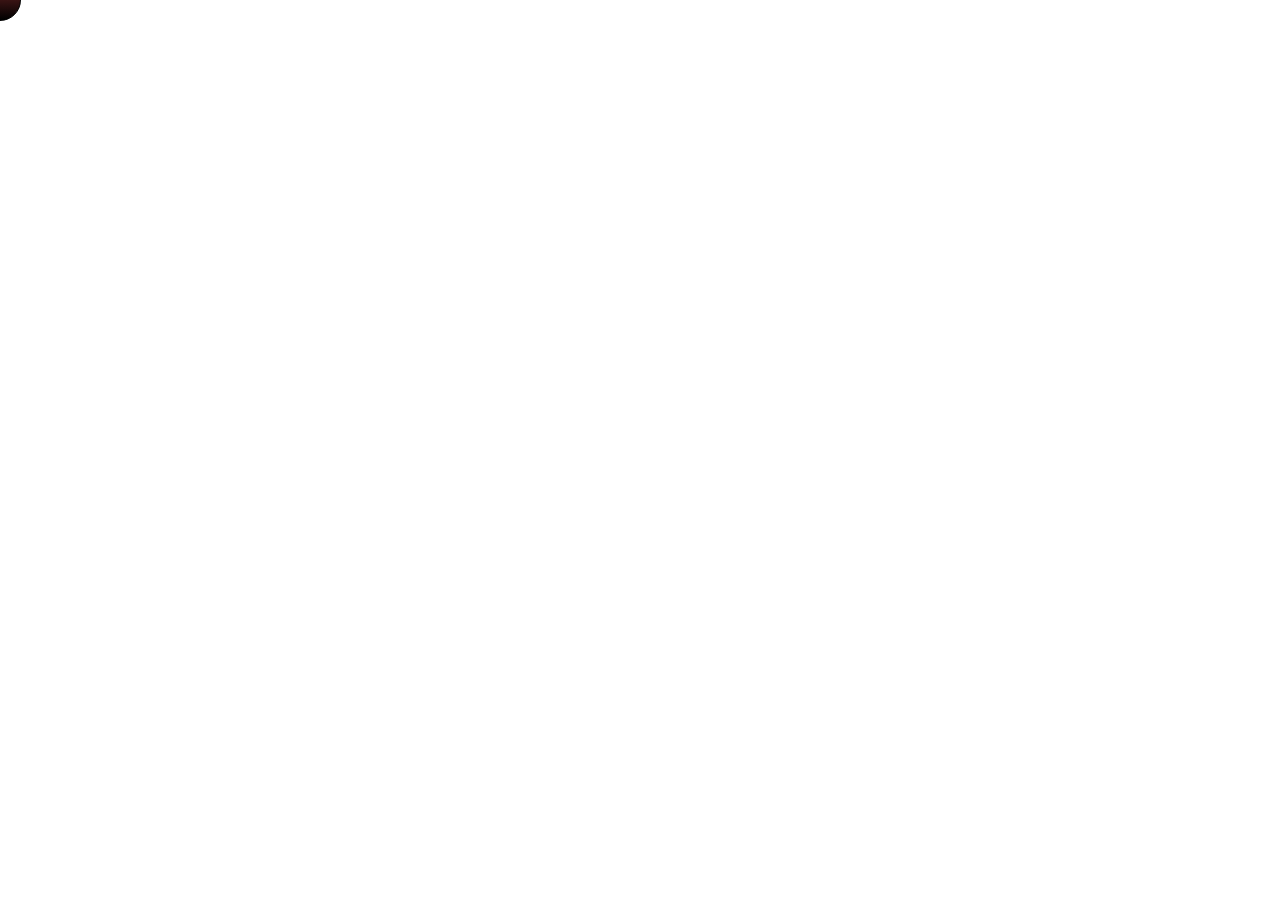
==== index.html @ a8ed0c5b "new file" ====
<!DOCTYPE html>
<html lang="en">
<head>
    <meta charset="UTF-8">
    <meta name="viewport" content="width=device-width, initial-scale=1.0">
    <title>Document</title>
    <link rel="stylesheet" href="./css/style.css">
</head>
<body>
    <div class="cursor">
    </div>
    <script src="./js/mouse.js"></script>
</body>
</html>
---- css/style.css ----
*{
    margin: 0;
    padding: 0;
}
.cursor{
    height: 40px;
    width: 40px;
    background: linear-gradient(rgb(115, 39, 39),black);
    border-radius: 50%;
    border: 1px solid black;
    position: absolute;
    /* margin: 100px; */
    pointer-events: none;
    transform: translate(-50%,-50%);
    

}
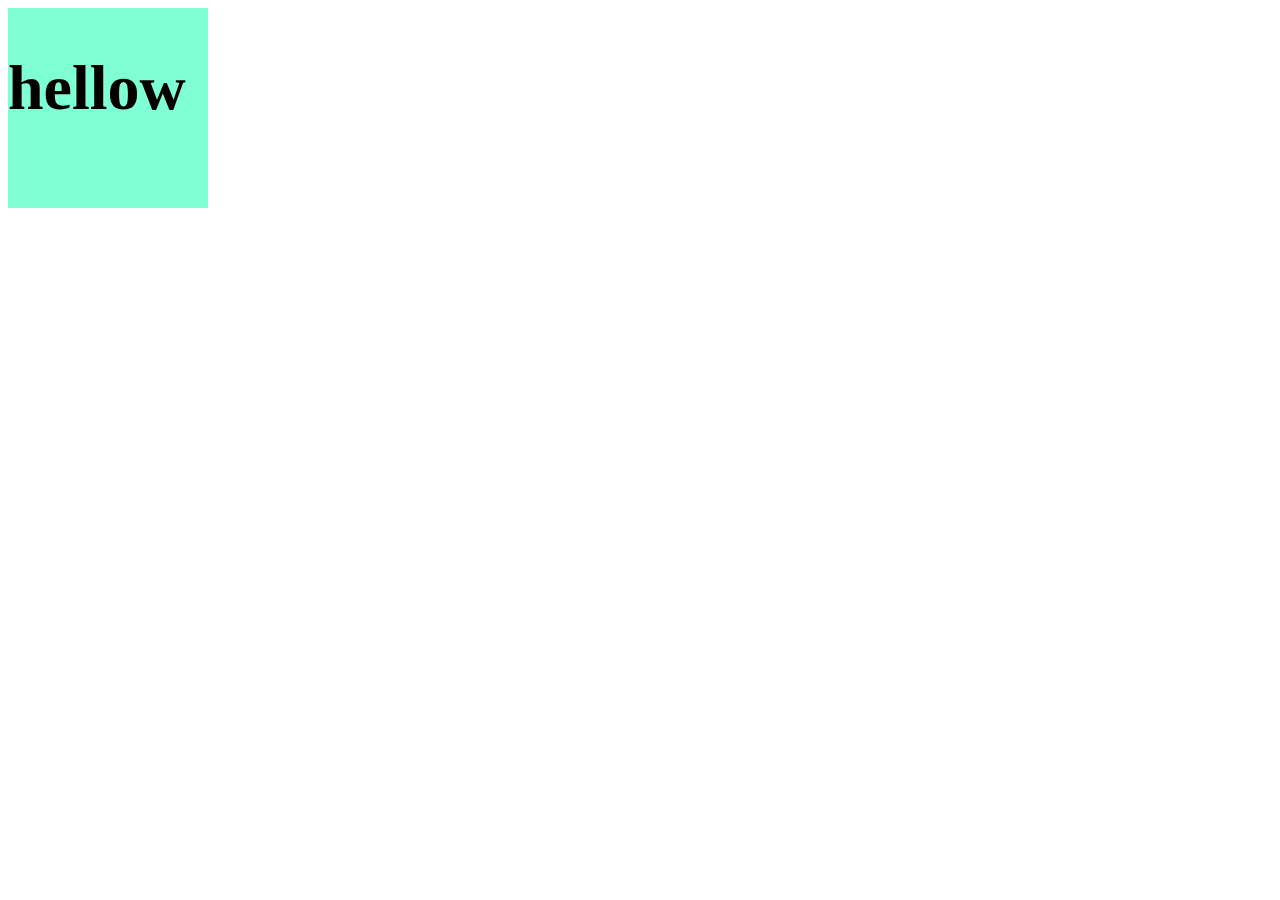
==== commit bf212637: "file added" ====
--- a/index.html
+++ b/index.html
@@ -4,11 +4,14 @@
     <meta charset="UTF-8">
     <meta name="viewport" content="width=device-width, initial-scale=1.0">
     <title>Document</title>
-    <link rel="stylesheet" href="./css/style.css">
+    <link rel="stylesheet" href="/css/style.css">
 </head>
 <body>
-    <div class="cursor">
+    <div class="anime">
+
+    <h1>hellow</h1>
     </div>
-    <script src="./js/mouse.js"></script>
+    
+    
 </body>
 </html>--- a/css/style.css
+++ b/css/style.css
@@ -1,17 +1,20 @@
-*{
-    margin: 0;
-    padding: 0;
+.anime{
+    width: 200px;
+    height: 200px;
+    background-color: aquamarine;
+    animation-name: anime;
+    animation-duration: 8s;
+    animation-iteration-count: infinite;
+    position: absolute;
+    font-size: xx-large;
+    
+    
 }
-.cursor{
-    height: 40px;
-    width: 40px;
-    background: linear-gradient(rgb(115, 39, 39),black);
-    border-radius: 50%;
-    border: 1px solid black;
-    position: absolute;
-    /* margin: 100px; */
-    pointer-events: none;
-    transform: translate(-50%,-50%);
-    
 
+@keyframes anime{
+ 0%{background-color: aquamarine;color: rgb(251, 247, 247); left: 0%;top: 0%;} 
+ 25%{background-color: black;left: 30%;color: aliceblue;  top: 0%;}
+ 50%{background-color: rgb(152, 170, 20);color: chartreuse;  left: 30%;top: 30%;}
+ 75%{background-color: brown;left:0% ;top: 30%;}
+ 100%{background-color: aquamarine;left: 0%;top: 0%;}
 }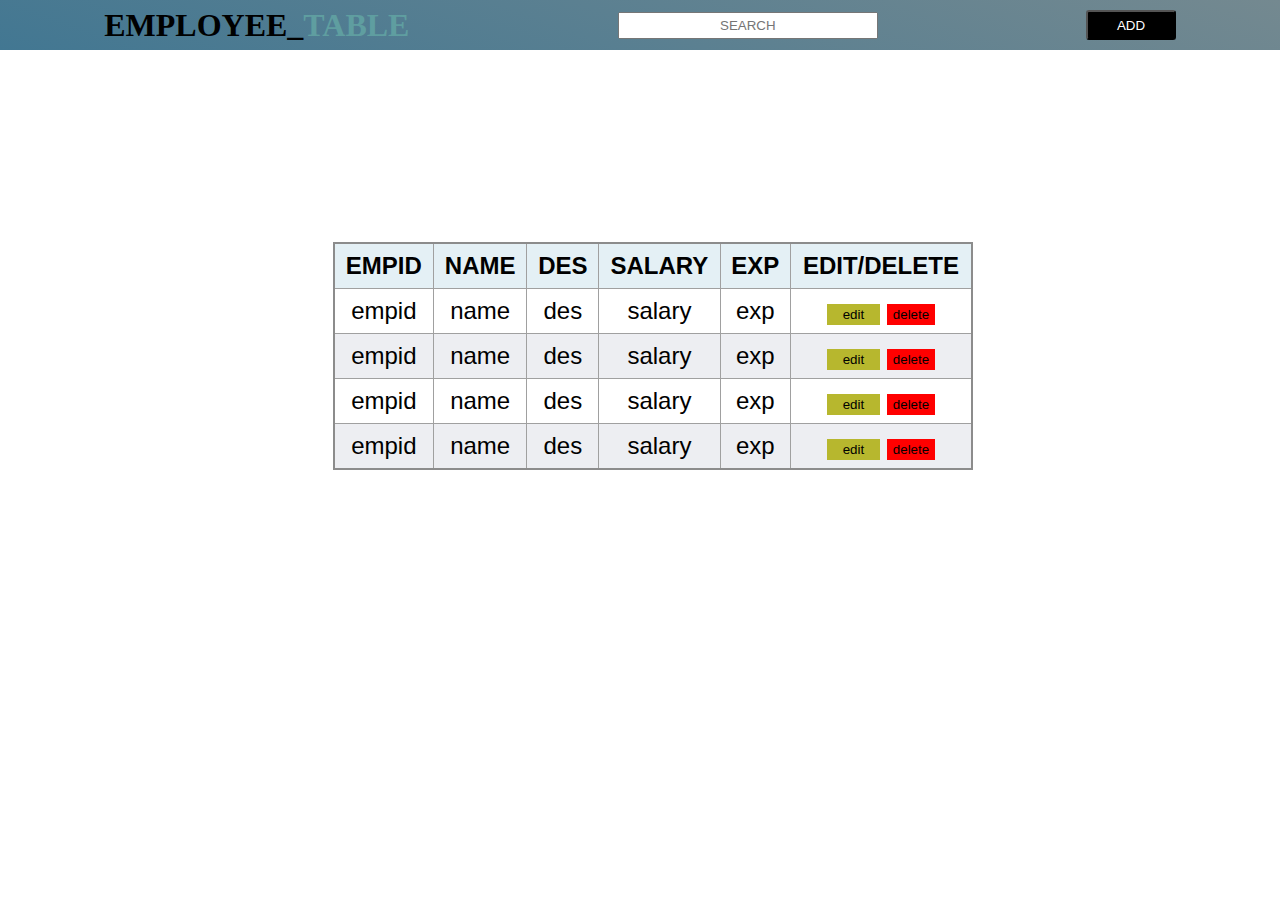
==== commit 376cf4bf: "new project" ====
--- a/index.html
+++ b/index.html
@@ -3,15 +3,76 @@
 <head>
     <meta charset="UTF-8">
     <meta name="viewport" content="width=device-width, initial-scale=1.0">
-    <title>Document</title>
-    <link rel="stylesheet" href="/css/style.css">
+    <title>index</title>
+    <link rel="stylesheet" href="./css/index.css">
 </head>
 <body>
-    <div class="anime">
+    <div class="main">
+   <!-- nav starts -->
+        <div class="nav">
+            <h1>EMPLOYEE_<span id="htable">TABLE</span></h1>
+            <input type="text" id="search" placeholder="SEARCH">
+            <button id="btn1"><a href="./pages/add.html">ADD</a></button>
+        </div>
+  <!-- nav end -->
 
-    <h1>hellow</h1>
+  <!-- table start -->
+   <table id="table">
+    <thead>
+        <tr>
+            <th scope="col">EMPID</th>
+            <th scope="col">NAME</th>
+            <th scope="col">DES</th>
+            <th scope="col">SALARY</th>
+            <th scope="col">EXP</th>
+            <th scope="col">EDIT/DELETE</th>
+
+        </tr>
+    </thead>
+    <tbody>
+        <tr>
+            <td>empid</td>
+            <td>name</td>
+            <td>des</td>
+            <td>salary</td>
+            <td>exp</td>
+            <td><span><button id="edit"><a href="#">edit</a></button></span>
+                <span><button id="dele"><a href="#">delete</a></button></span></td>
+        </tr>
+        <tr>
+            <td>empid</td>
+            <td>name</td>
+            <td>des</td>
+            <td>salary</td>
+            <td>exp</td>
+            <td><span><button id="edit"><a href="./pages/edit.html">edit</a></button></span>
+                <span><button id="dele"><a href="#">delete</a></button></span></td>
+        </tr>
+        <tr>
+            <td>empid</td>
+            <td>name</td>
+            <td>des</td>
+            <td>salary</td>
+            <td>exp</td>
+            <td><span><button id="edit"><a href="./pages/edit.html">edit</a></button></span>
+                <span><button id="dele"><a href="#">delete</a></button></span></td>
+        </tr>
+        <tr>
+            <td>empid</td>
+            <td>name</td>
+            <td>des</td>
+            <td>salary</td>
+            <td>exp</td>
+            <td><span><button id="edit"><a href="./pages/edit.html">edit</a></button></span>
+                <span><button id="dele"><a href="#">delete</a></button></span></td>
+        </tr>
+
+    </tbody>
+   </table>
+   <!-- table end -->
+     
+   
     </div>
-    
-    
+    <script src="./js/display.js"></script>
 </body>
 </html>--- a/css/index.css
+++ b/css/index.css
@@ -0,0 +1,85 @@
+*{
+    margin: 0px;
+    padding: 0px;
+}
+/* nav */
+.nav{
+    background: linear-gradient(380deg,rgb(66, 119, 146),rgb(116, 137, 144));
+    height: 50px;
+    width: 100%;
+    display: flex;
+    justify-content: space-around;
+    align-items: center;
+
+}
+#htable{
+  color: cadetblue;
+}
+a{
+    text-decoration: none;
+    color: white;
+}
+#btn1{
+    background: black;
+    width: 7%;
+    height: 30px;
+    /* max-width: 90px; */
+    border-radius: 3px;
+    /* padding: 10px 0px; */
+}
+#search{
+    text-align: center;
+    width: 20%;
+    height: 23px;
+}
+/* nav end */
+
+/* table start */
+table {
+    margin: 10%;
+    margin-left: 26%;
+    margin-top: 15%;
+    width: 50%;
+    border-collapse: collapse;
+    border: 2px solid rgb(140 140 140);
+    font-family: sans-serif;
+    font-size: 1.5rem;
+    letter-spacing: 0px;
+  }
+  thead{
+  background-color: rgb(228 240 245);
+}
+th,td {
+  border: 1px solid rgb(160 160 160);
+  padding: 8px 10px;
+}
+
+td
+/* :last-of-type  */
+{
+  text-align: center;
+}
+
+tbody > tr:nth-of-type(even) {
+  background-color: rgb(237 238 242);
+}
+#edit{
+  padding: 3px 16px;
+  background-color: rgb(183, 183, 46);
+  border: none;
+}
+#edit>a{
+  color: black;
+
+}
+#dele{
+  padding: 3px 6px;
+  background-color: red;
+  border: none;
+
+}
+#dele>a{
+  color: black;
+
+}
+/* table end */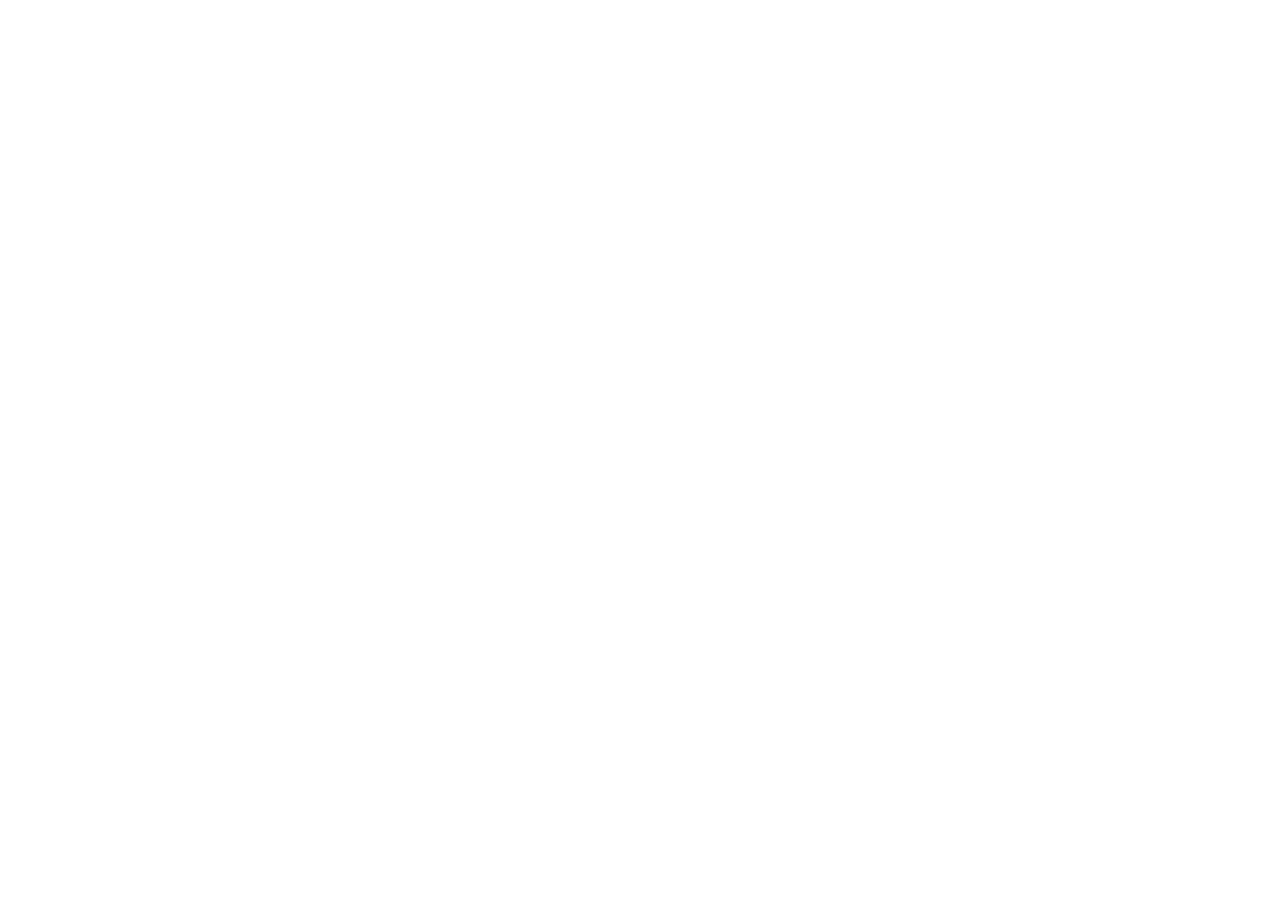
==== commit d4909191: "old files are updated" ====
--- a/index.html
+++ b/index.html
@@ -3,76 +3,42 @@
 <head>
     <meta charset="UTF-8">
     <meta name="viewport" content="width=device-width, initial-scale=1.0">
-    <title>index</title>
-    <link rel="stylesheet" href="./css/index.css">
+    <title>Document</title>
+    <link rel="stylesheet" href="./js/dom.js">
 </head>
 <body>
-    <div class="main">
-   <!-- nav starts -->
-        <div class="nav">
-            <h1>EMPLOYEE_<span id="htable">TABLE</span></h1>
-            <input type="text" id="search" placeholder="SEARCH">
-            <button id="btn1"><a href="./pages/add.html">ADD</a></button>
-        </div>
-  <!-- nav end -->
+    <!-- <input type="text" class="fname" placeholder="fname">
+    <input type="text" class="lname" placeholder="lname">
+    <input type="text" class="age" placeholder="age"> -->
 
-  <!-- table start -->
-   <table id="table">
-    <thead>
-        <tr>
-            <th scope="col">EMPID</th>
-            <th scope="col">NAME</th>
-            <th scope="col">DES</th>
-            <th scope="col">SALARY</th>
-            <th scope="col">EXP</th>
-            <th scope="col">EDIT/DELETE</th>
+    <!-- <div id="main">
 
-        </tr>
-    </thead>
-    <tbody>
-        <tr>
-            <td>empid</td>
-            <td>name</td>
-            <td>des</td>
-            <td>salary</td>
-            <td>exp</td>
-            <td><span><button id="edit"><a href="#">edit</a></button></span>
-                <span><button id="dele"><a href="#">delete</a></button></span></td>
-        </tr>
-        <tr>
-            <td>empid</td>
-            <td>name</td>
-            <td>des</td>
-            <td>salary</td>
-            <td>exp</td>
-            <td><span><button id="edit"><a href="./pages/edit.html">edit</a></button></span>
-                <span><button id="dele"><a href="#">delete</a></button></span></td>
-        </tr>
-        <tr>
-            <td>empid</td>
-            <td>name</td>
-            <td>des</td>
-            <td>salary</td>
-            <td>exp</td>
-            <td><span><button id="edit"><a href="./pages/edit.html">edit</a></button></span>
-                <span><button id="dele"><a href="#">delete</a></button></span></td>
-        </tr>
-        <tr>
-            <td>empid</td>
-            <td>name</td>
-            <td>des</td>
-            <td>salary</td>
-            <td>exp</td>
-            <td><span><button id="edit"><a href="./pages/edit.html">edit</a></button></span>
-                <span><button id="dele"><a href="#">delete</a></button></span></td>
-        </tr>
+    </div> -->
 
-    </tbody>
-   </table>
-   <!-- table end -->
-     
-   
-    </div>
-    <script src="./js/display.js"></script>
+
+    <!-- <h1 class="ma">hello</h1>
+      -->
+
+      <!-- <div id="asd">
+        <h1 id="mm"></h1>
+      </div> -->
+
+    <!-- -------------------------------------------------------------------------------------------------------------------- -->
+
+     <!-- <div id="main">
+
+     </div> -->
+<!-- ------------------------------------------------------------------------ -->
+ <!-- hello printing function -->
+<!-- <div id="id"></div>
+<button id="click" onclick="clickme()" style="border: none;background-color: blueviolet;border-radius: 5px;color: white;padding: 5px 10px;">submit</button> -->
+<!-- ----------------------------------------------------------------------- -->
+<!-- function to print sqrt of given num -->
+<!-- <input type="text" id="sqr" placeholder="enter number">
+<button id="click" onclick="clickme()" style="border:none;padding: 10px 20px;background-color: aquamarine;color: black;">submit</button>
+<h1 id="result"></h1> -->
+
+
+    <script src="./java script/another array functions.js"></script>
 </body>
 </html>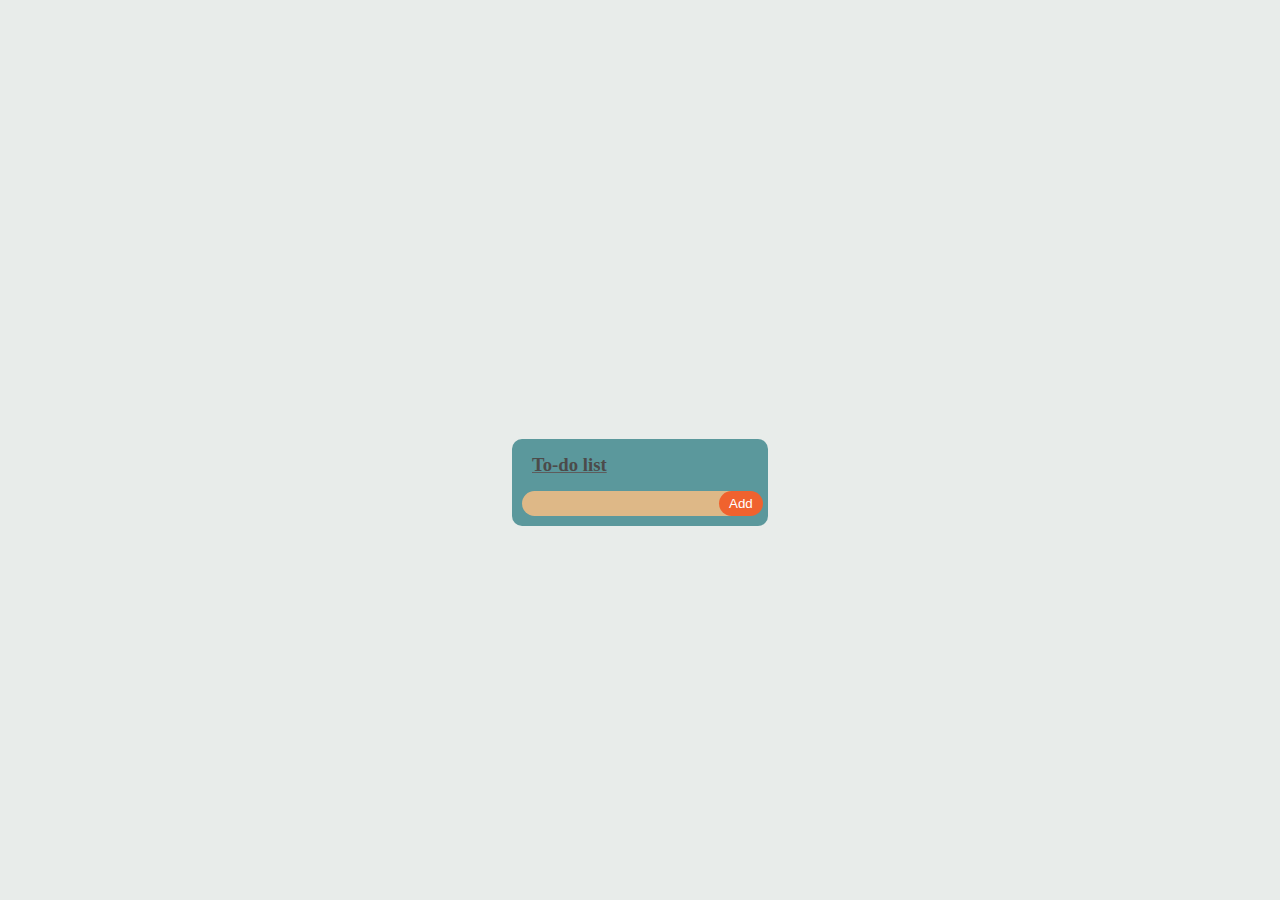
==== commit 9293fe04: "first commit" ====
--- a/index.html
+++ b/index.html
@@ -3,42 +3,26 @@
 <head>
     <meta charset="UTF-8">
     <meta name="viewport" content="width=device-width, initial-scale=1.0">
-    <title>Document</title>
-    <link rel="stylesheet" href="./js/dom.js">
+    <title>todo list</title>
+    <link rel="stylesheet" href="./index.css">
 </head>
 <body>
-    <!-- <input type="text" class="fname" placeholder="fname">
-    <input type="text" class="lname" placeholder="lname">
-    <input type="text" class="age" placeholder="age"> -->
-
-    <!-- <div id="main">
-
-    </div> -->
+   <div class="container">
+    <div class="input">
+        <h3>To-do list</h3>
+        <div class="row">
+            <input type="text" class="txt" id="txt">
+            <button class="btn" onclick="addTask()">Add</button>
+        </div>
+            <ul class="list" id="list">
+                <!-- <li>task 1</li>
+                <li>task 2</li>
+                <li>task 2</li> -->
+            </ul>
+    </div>
+   </div> 
 
 
-    <!-- <h1 class="ma">hello</h1>
-      -->
-
-      <!-- <div id="asd">
-        <h1 id="mm"></h1>
-      </div> -->
-
-    <!-- -------------------------------------------------------------------------------------------------------------------- -->
-
-     <!-- <div id="main">
-
-     </div> -->
-<!-- ------------------------------------------------------------------------ -->
- <!-- hello printing function -->
-<!-- <div id="id"></div>
-<button id="click" onclick="clickme()" style="border: none;background-color: blueviolet;border-radius: 5px;color: white;padding: 5px 10px;">submit</button> -->
-<!-- ----------------------------------------------------------------------- -->
-<!-- function to print sqrt of given num -->
-<!-- <input type="text" id="sqr" placeholder="enter number">
-<button id="click" onclick="clickme()" style="border:none;padding: 10px 20px;background-color: aquamarine;color: black;">submit</button>
-<h1 id="result"></h1> -->
-
-
-    <script src="./java script/another array functions.js"></script>
+   <script src="index.js"></script>
 </body>
 </html>--- a/index.css
+++ b/index.css
@@ -0,0 +1,63 @@
+*{
+    margin: 0px ;
+    padding: 0px;
+}
+.container{
+    height: 100vh;
+    width: 100vw;
+    background-color: rgb(232, 236, 234);
+    display: flex;
+    flex-wrap: nowrap;
+    justify-content: center;
+    flex-direction: column;
+    align-items: center;
+    position: absolute;
+
+}
+.input{
+    /* height: 20%; */
+    width: 100%;
+    max-width: 20%;
+    background-color: rgb(91, 152, 156);    
+    margin-top: 5%;
+    border-radius: 10px;
+}
+.row{
+    display: flex;
+    justify-content: space-between;
+    align-items: center;
+    margin: 10px;
+    padding-left: 10px;
+    background-color: burlywood;
+    border-radius: 30px;
+    
+}
+h3{
+    color: rgb(76, 75, 74);
+    margin: 15px 20px;
+    text-decoration: underline rgb(94, 92, 92);
+}
+.txt{
+  flex: 1;
+  border: none;
+  outline: none;
+  padding: 5px;
+  background-color: transparent;
+}
+.btn{
+    cursor: pointer;
+    border: none;
+    outline: none;
+    background-color: rgb(240, 98, 46);
+    padding: 5px 10px;
+    border-radius: 20px;
+    color: white;
+}
+ul li{
+    list-style: none; 
+    padding: 10px 20px;
+    user-select: none;
+    cursor: pointer;
+    align-items: center;
+    vertical-align: middle;
+}
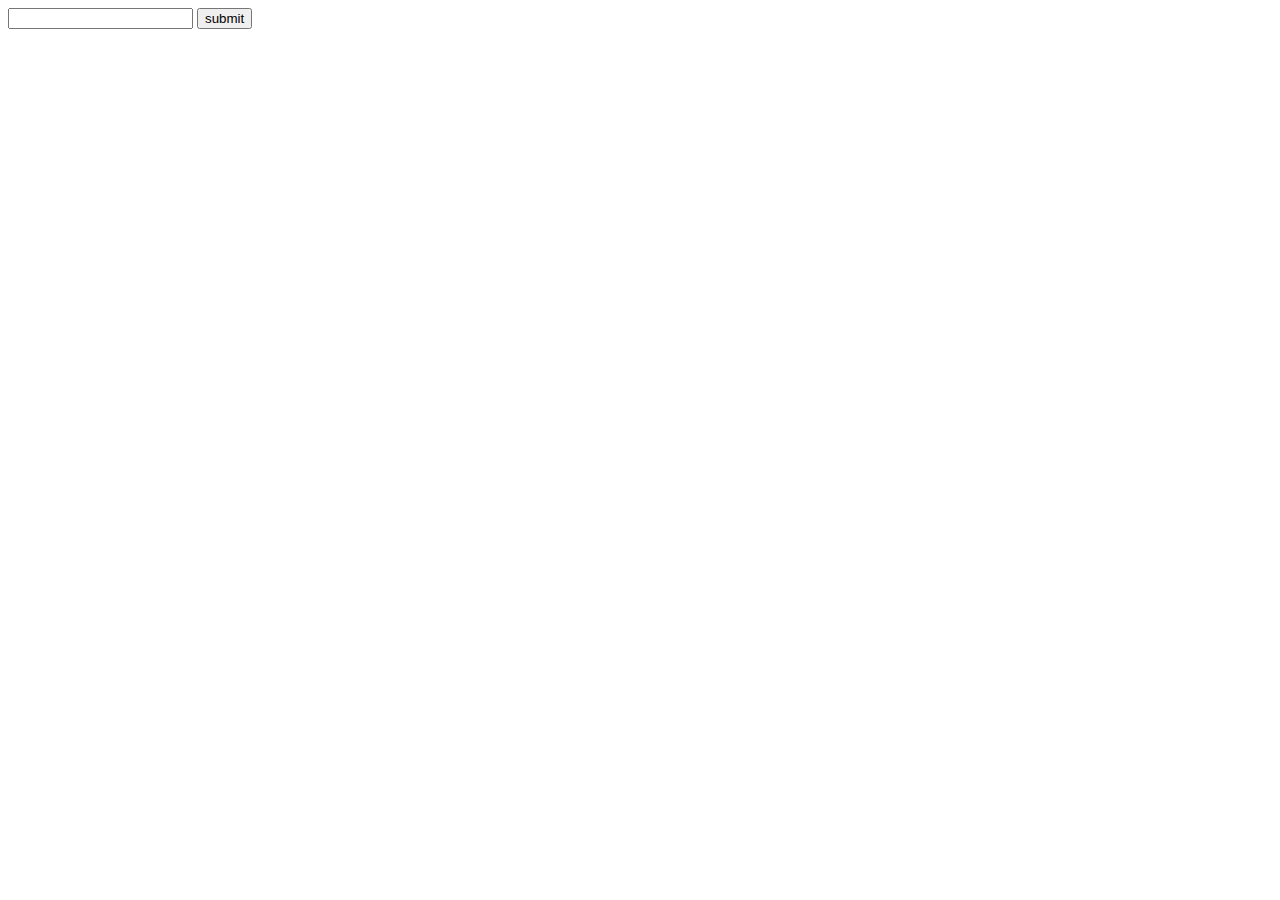
==== commit 7fd9487b: "first commit" ====
--- a/index.html
+++ b/index.html
@@ -3,26 +3,47 @@
 <head>
     <meta charset="UTF-8">
     <meta name="viewport" content="width=device-width, initial-scale=1.0">
-    <title>todo list</title>
-    <link rel="stylesheet" href="./index.css">
+    <title>Document</title>
 </head>
 <body>
-   <div class="container">
-    <div class="input">
-        <h3>To-do list</h3>
-        <div class="row">
-            <input type="text" class="txt" id="txt">
-            <button class="btn" onclick="addTask()">Add</button>
-        </div>
-            <ul class="list" id="list">
-                <!-- <li>task 1</li>
-                <li>task 2</li>
-                <li>task 2</li> -->
-            </ul>
-    </div>
-   </div> 
+    <input id="input" type="text">
+    <button onclick="disp()">submit</button>
+    <h1 id="displ"></h1>
+    <script>
+        async function disp(){
+            try{
+                const val=document.getElementById("input").value
+                if(val=="shifas"){
+                    
+                    alert(val)
+                }else{
+                    document.getElementById("displ").innerHTML=val
+                    // alert("button clicked")
+                }
 
+            }catch(error){
+                console.log(error);
+                
+            }
 
-   <script src="index.js"></script>
+        }
+
+        // function disp(){
+        //     let b=20
+        //     let a=10
+        //     const sum=a+b
+        //     for(var i=a;i<sum;i++){
+        //         if(i%2!=0){
+        //             console.log("odd numbers ="+i);
+
+        //         }else{
+        //             console.log("even");
+                    
+        //         }
+
+        //     }
+            
+        // }
+    </script>
 </body>
 </html>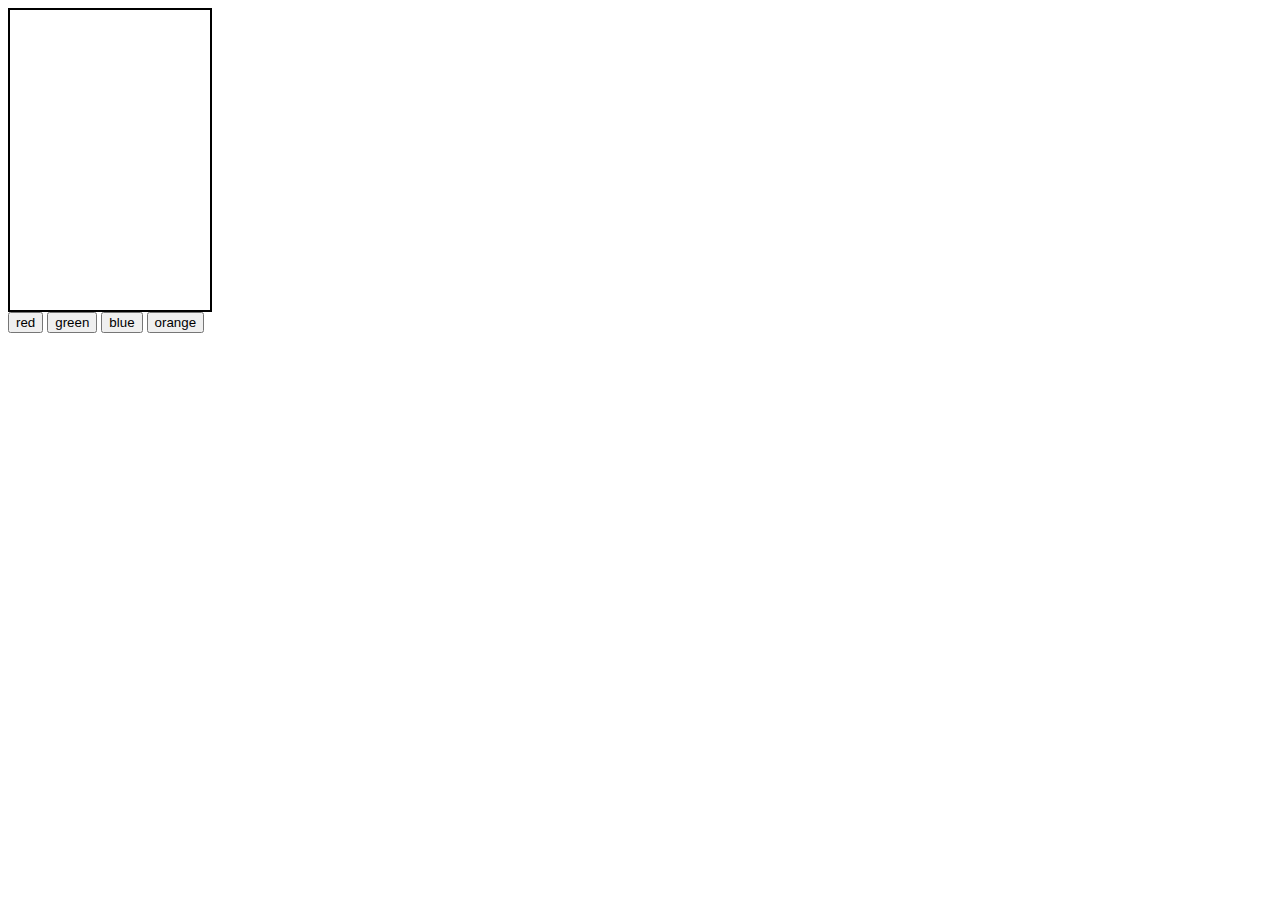
==== commit e4aad8a7: "second commit" ====
--- a/index.html
+++ b/index.html
@@ -4,9 +4,18 @@
     <meta charset="UTF-8">
     <meta name="viewport" content="width=device-width, initial-scale=1.0">
     <title>Document</title>
+    <style>
+      
+        #screen{
+            height: 300px;
+            width: 200px;
+            border: 2px solid black;
+        }
+    </style>
 </head>
 <body>
-    <input id="input" type="text">
+    <!-- <input id="input" type="text">
+
     <button onclick="disp()">submit</button>
     <h1 id="displ"></h1>
     <script>
@@ -44,6 +53,19 @@
         //     }
             
         // }
-    </script>
+    </script> -->
+
+<div id="screen">
+</div>
+<button onclick="color('red')">red</button>
+<button onclick="color('green')">green</button>
+<button onclick="color('blue')">blue</button>
+<button onclick="color('orange')">orange</button>
+
+<script>
+    function color(col){
+     document.getElementById("screen").style.background=col
+    }
+</script>
 </body>
 </html>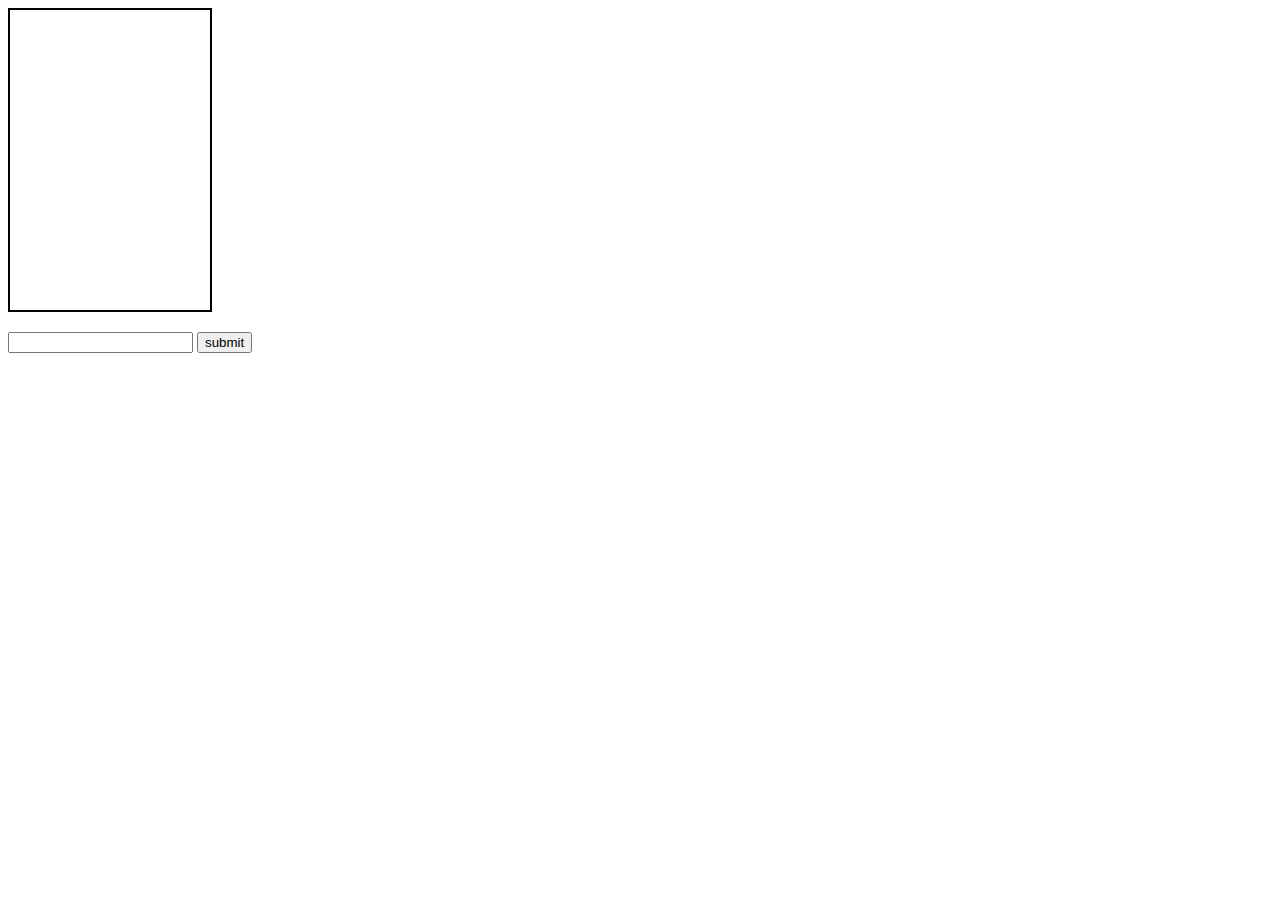
==== commit b0d91790: "third commit change the button functionality and replace it by when user can directly type the color" ====
--- a/index.html
+++ b/index.html
@@ -57,14 +57,18 @@
 
 <div id="screen">
 </div>
-<button onclick="color('red')">red</button>
+<input style="margin-top: 20px;" type="text" id="choice">
+<button id="btn" onclick="color()">submit</button>
+<!-- <button onclick="color('red')">red</button>
 <button onclick="color('green')">green</button>
 <button onclick="color('blue')">blue</button>
-<button onclick="color('orange')">orange</button>
+<button onclick="color('orange')">orange</button> -->
 
 <script>
-    function color(col){
-     document.getElementById("screen").style.background=col
+    
+    function color(){
+        var inputs=document.getElementById("choice").value
+     document.getElementById("screen").style.background=inputs
     }
 </script>
 </body>
